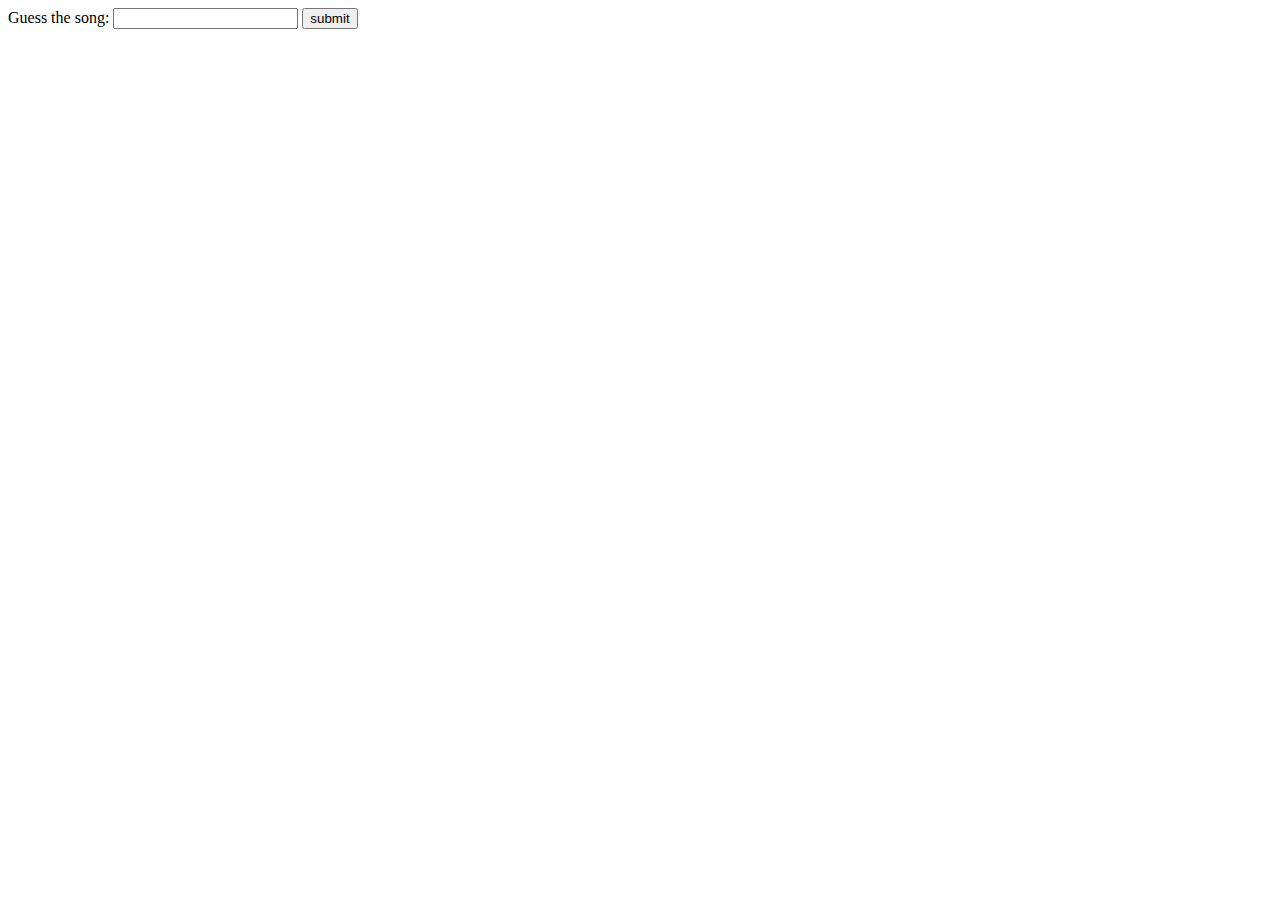
==== templates/index.html @ 10bf616a "Added form to index.html" ====
<!DOCTYPE html>
<html lang="en">
    <head>
        <meta charset="UTF-8" />
        <meta name="viewport" content="width=device-width, initial-scale=1.0" />
        <title>Document</title>
    </head>
    <body>
        <form method="POST" action="/">
            <label>Guess the song: </label><input name="name" type="text" value="" />
            
            <input type="submit" value="submit" />
        </form>
    </body>
</html>
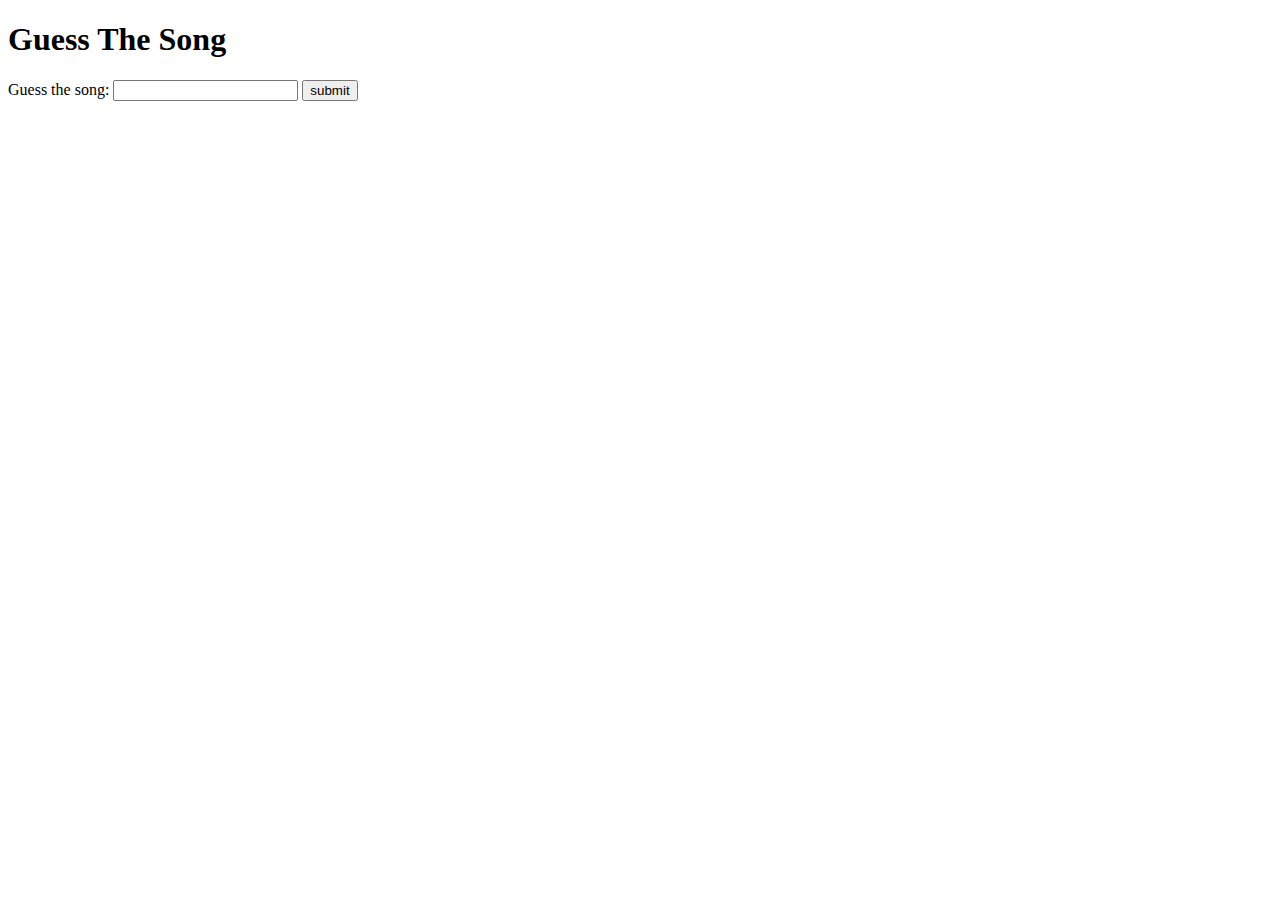
==== commit 69452c8a: "Added stylesheet" ====
--- a/templates/index.html
+++ b/templates/index.html
@@ -3,12 +3,18 @@
     <head>
         <meta charset="UTF-8" />
         <meta name="viewport" content="width=device-width, initial-scale=1.0" />
+
+        <link rel="stylesheet" href="static/stylesheet.css" />
         <title>Document</title>
     </head>
     <body>
+        <div id="banner">
+            <h1>Guess The Song</h1>
+        </div>
         <form method="POST" action="/">
-            <label>Guess the song: </label><input name="name" type="text" value="" />
-            
+            <label>Guess the song: </label
+            ><input name="name" type="text" value="" />
+
             <input type="submit" value="submit" />
         </form>
     </body>
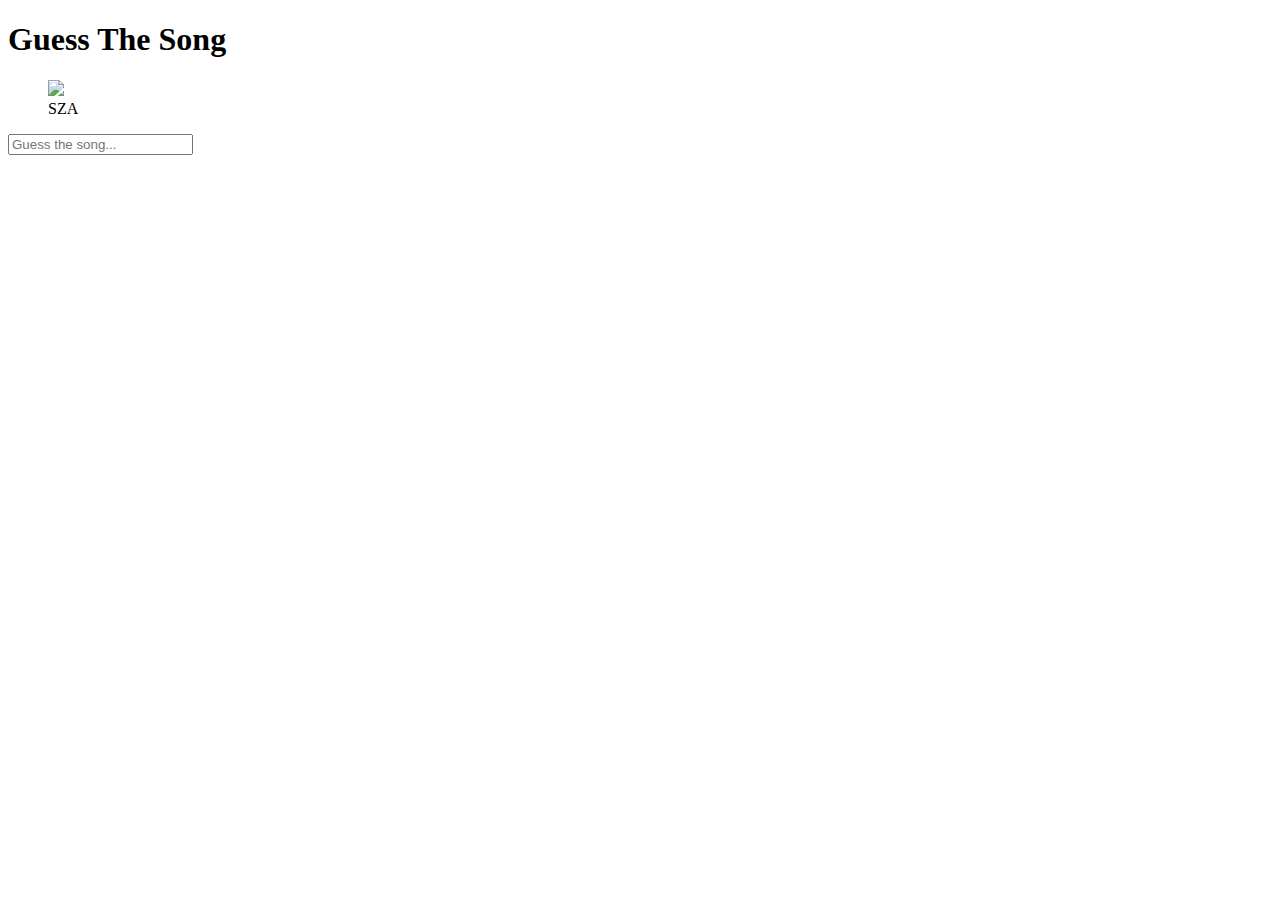
==== commit 8c395146: "Added captions to artist images, changed font" ====
--- a/templates/index.html
+++ b/templates/index.html
@@ -4,18 +4,30 @@
         <meta charset="UTF-8" />
         <meta name="viewport" content="width=device-width, initial-scale=1.0" />
 
-        <link rel="stylesheet" href="static/stylesheet.css" />
+        <link rel="stylesheet" href="static/css/stylesheet.css" />
         <title>Document</title>
+
+        <link rel="preconnect" href="https://fonts.googleapis.com" />
+        <link rel="preconnect" href="https://fonts.gstatic.com" crossorigin />
+        <link
+            href="https://fonts.googleapis.com/css2?family=Jersey+25&family=JetBrains+Mono:ital,wght@0,100..800;1,100..800&display=swap"
+            rel="stylesheet"
+        />
     </head>
     <body>
         <div id="banner">
             <h1>Guess The Song</h1>
         </div>
-        <form method="POST" action="/">
-            <label>Guess the song: </label
-            ><input name="name" type="text" value="" />
-
-            <input type="submit" value="submit" />
-        </form>
+        <div>
+            <div id="artist-info">
+                <figure>
+                    <img id="artist-image" src="https://ratedrnb.com/cdn/2022/12/sza-sos-album-cover-ratedrnb-scaled.jpg"></img>
+                    <figcaption id="artist-name">SZA</figcaption>
+                </figure>
+            </div>
+            <div id="input-container">
+                <input id="input" name="name" type="text" value="" placeholder="Guess the song..." />
+            </div>
+        </div>
     </body>
 </html>
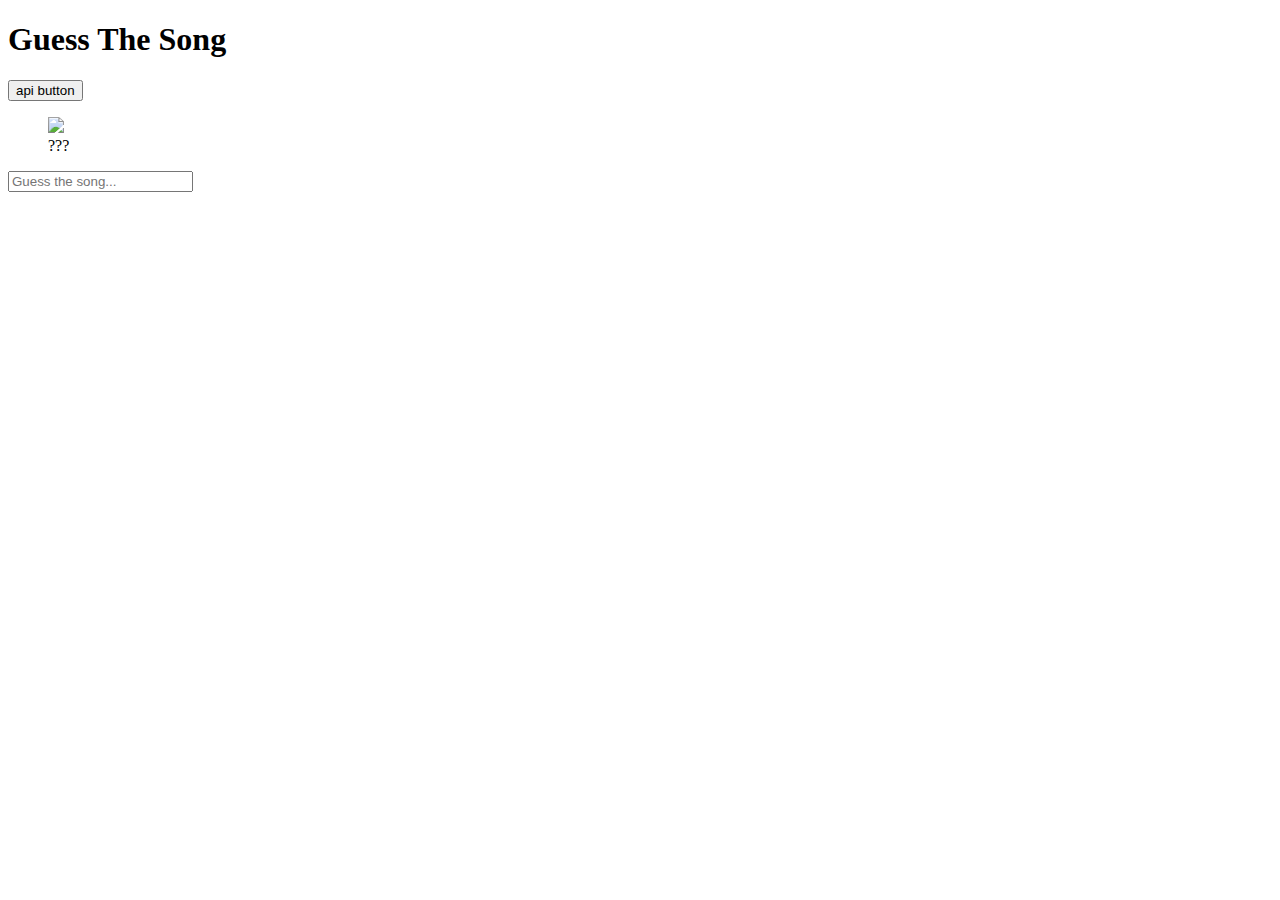
==== commit 8bfbcd8c: "added button to test api" ====
--- a/templates/index.html
+++ b/templates/index.html
@@ -5,24 +5,27 @@
         <meta name="viewport" content="width=device-width, initial-scale=1.0" />
 
         <link rel="stylesheet" href="static/css/stylesheet.css" />
-        <title>Document</title>
-
+        <script src="static/js/index.js" defer></script>
+        
         <link rel="preconnect" href="https://fonts.googleapis.com" />
         <link rel="preconnect" href="https://fonts.gstatic.com" crossorigin />
         <link
-            href="https://fonts.googleapis.com/css2?family=Jersey+25&family=JetBrains+Mono:ital,wght@0,100..800;1,100..800&display=swap"
-            rel="stylesheet"
+        href="https://fonts.googleapis.com/css2?family=Jersey+25&family=JetBrains+Mono:ital,wght@0,100..800;1,100..800&display=swap"
+        rel="stylesheet"
         />
+
+        <title>Document</title>
     </head>
     <body>
         <div id="banner">
             <h1>Guess The Song</h1>
+            <button id="api">api button</button>
         </div>
-        <div>
+        <div id="game-container">
             <div id="artist-info">
                 <figure>
-                    <img id="artist-image" src="https://ratedrnb.com/cdn/2022/12/sza-sos-album-cover-ratedrnb-scaled.jpg"></img>
-                    <figcaption id="artist-name">SZA</figcaption>
+                    <img id="artist-image" src="images/unknown.png"></img>
+                    <figcaption id="artist-name">???</figcaption>
                 </figure>
             </div>
             <div id="input-container">
